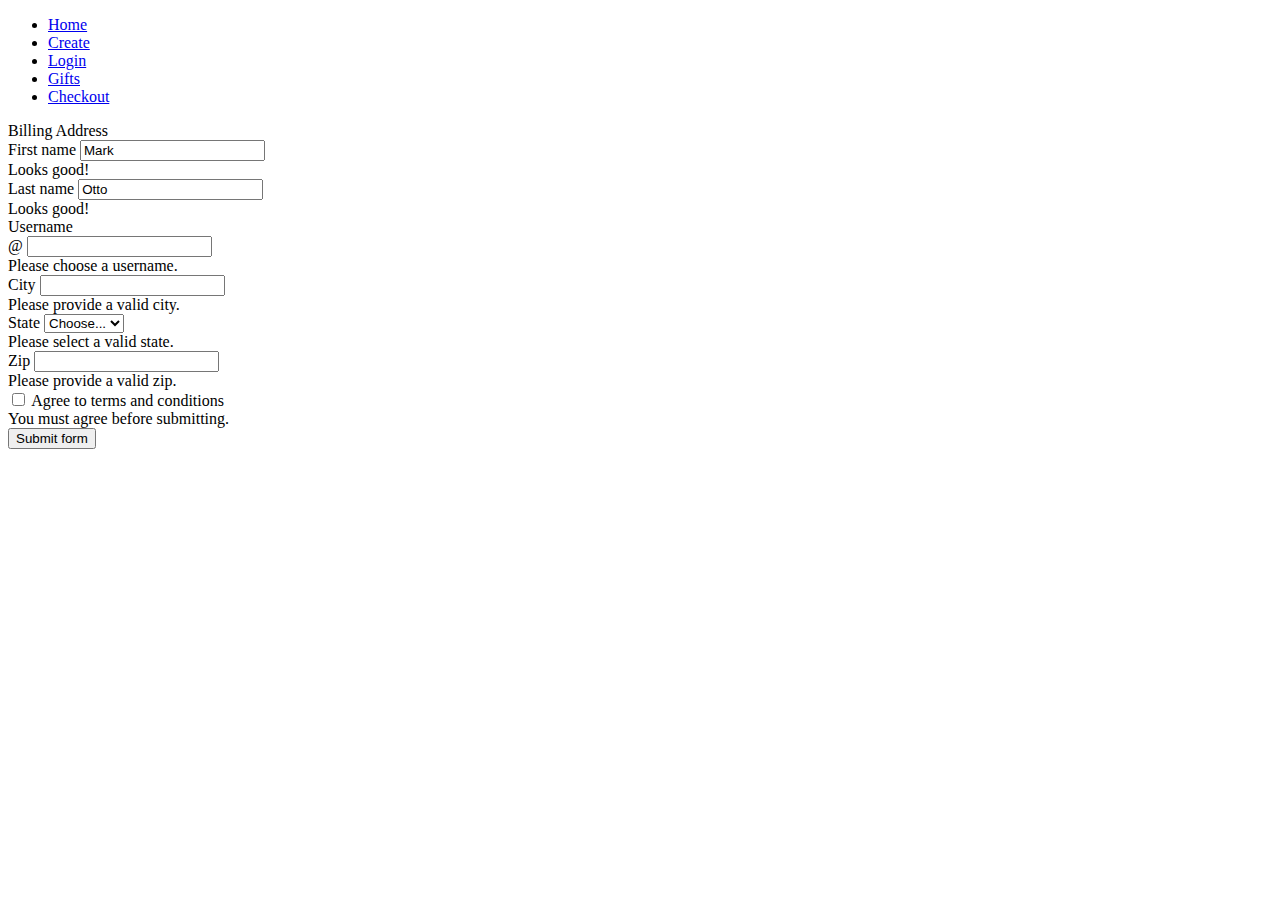
==== index.html/checkout.html @ 18ca70cc "made a lot of changes" ====
<!doctype html>
<html lang="en">
  <head>
    <meta charset="utf-8">
    <meta name="viewport" content="width=device-width, initial-scale=1">
    <title>Customizable Mugs</title>
    <link href="https://cdn.jsdelivr.net/npm/bootstrap@5.3.2/dist/css/bootstrap.min.css" rel="stylesheet" integrity="sha384-T3c6CoIi6uLrA9TneNEoa7RxnatzjcDSCmG1MXxSR1GAsXEV/Dwwykc2MPK8M2HN" crossorigin="anonymous">
    <link href="css/styles.css" rel="stylesheet">

  </head>
  <body>

    <header>
        <ul class="nav nav-tabs">
            <li class="nav-item">
              <a class="nav-link active" aria-current="page" href="index.html">Home</a>
            </li>
            <li class="nav-item">
              <a class="nav-link" href="create.html">Create</a>
            </li>
            <li class="nav-item">
              <a class="nav-link" href="login.html">Login</a>
            </li>

            
            <li class="nav-item">
                <a class="nav-link" href="personalized.html">Gifts</a>
              </li>

              <li class="nav-item">
                <a class="nav-link" href="checkout.html">Checkout</a>
              </li>

          </ul>

          <div class="card">
            <div class="card-body">
              Billing Address
            </div>
          </div>

          <form class="row g-3 needs-validation" novalidate>
            <div class="col-md-4">
              <label for="validationCustom01" class="form-label">First name</label>
              <input type="text" class="form-control" id="validationCustom01" value="Mark" required>
              <div class="valid-feedback">
                Looks good!
              </div>
            </div>
            <div class="col-md-4">
              <label for="validationCustom02" class="form-label">Last name</label>
              <input type="text" class="form-control" id="validationCustom02" value="Otto" required>
              <div class="valid-feedback">
                Looks good!
              </div>
            </div>
            <div class="col-md-4">
              <label for="validationCustomUsername" class="form-label">Username</label>
              <div class="input-group has-validation">
                <span class="input-group-text" id="inputGroupPrepend">@</span>
                <input type="text" class="form-control" id="validationCustomUsername" aria-describedby="inputGroupPrepend" required>
                <div class="invalid-feedback">
                  Please choose a username.
                </div>
              </div>
            </div>
            <div class="col-md-6">
              <label for="validationCustom03" class="form-label">City</label>
              <input type="text" class="form-control" id="validationCustom03" required>
              <div class="invalid-feedback">
                Please provide a valid city.
              </div>
            </div>
            <div class="col-md-3">
              <label for="validationCustom04" class="form-label">State</label>
              <select class="form-select" id="validationCustom04" required>
                <option selected disabled value="">Choose...</option>
                <option>...</option>
              </select>
              <div class="invalid-feedback">
                Please select a valid state.
              </div>
            </div>
            <div class="col-md-3">
              <label for="validationCustom05" class="form-label">Zip</label>
              <input type="text" class="form-control" id="validationCustom05" required>
              <div class="invalid-feedback">
                Please provide a valid zip.
              </div>
            </div>
            <div class="col-12">
              <div class="form-check">
                <input class="form-check-input" type="checkbox" value="" id="invalidCheck" required>
                <label class="form-check-label" for="invalidCheck">
                  Agree to terms and conditions
                </label>
                <div class="invalid-feedback">
                  You must agree before submitting.
                </div>
              </div>
            </div>
            <div class="col-12">
              <button class="btn btn-primary" type="submit">Submit form</button>
            </div>
          </form>

    </header>

    <Main>


    </Main>

    <footer>


    </footer>

    <script src="https://cdn.jsdelivr.net/npm/bootstrap@5.3.2/dist/js/bootstrap.bundle.min.js" integrity="sha384-C6RzsynM9kWDrMNeT87bh95OGNyZPhcTNXj1NW7RuBCsyN/o0jlpcV8Qyq46cDfL" crossorigin="anonymous"></script>
  </body>
</html>
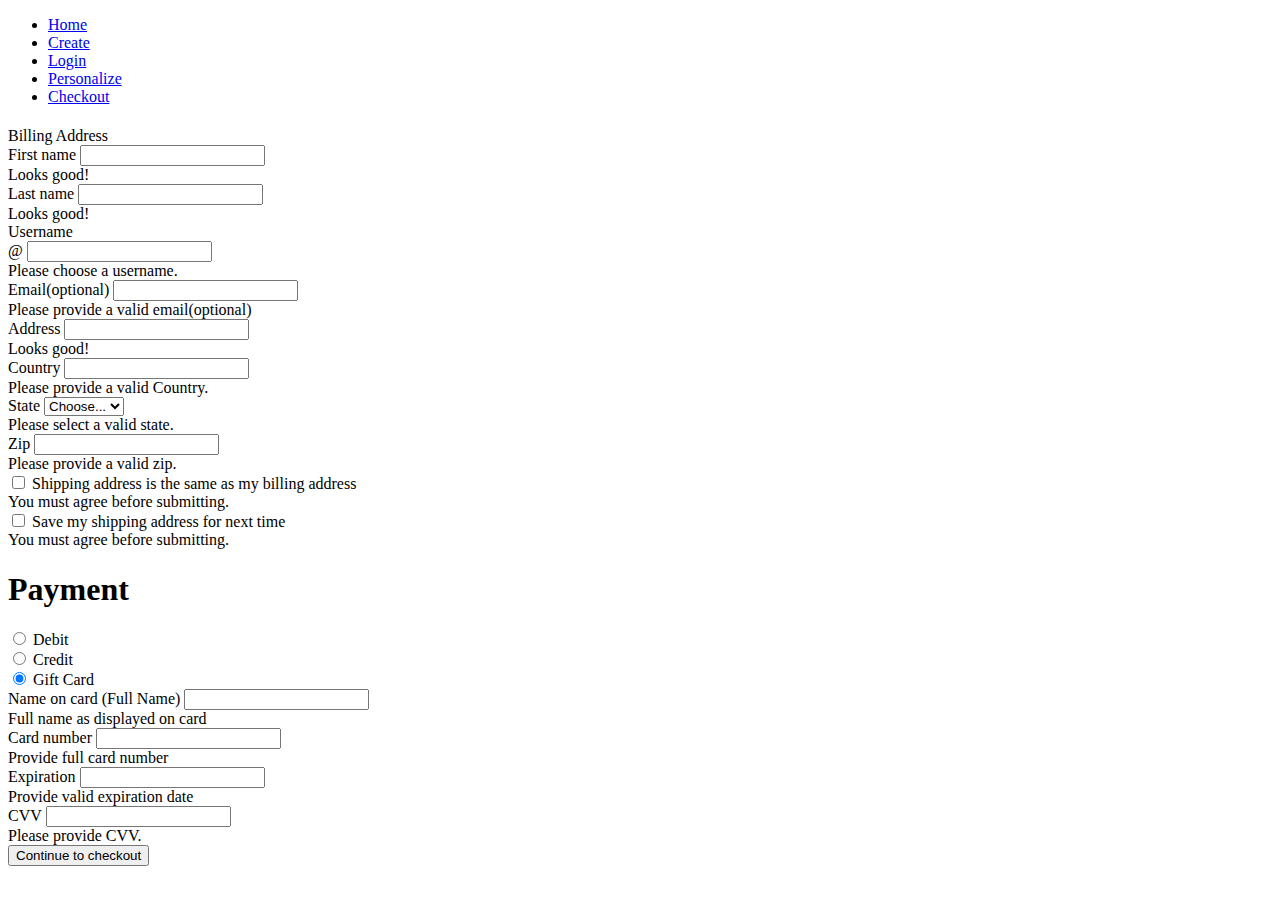
==== commit 58873c75: "created login card" ====
--- a/index.html/checkout.html
+++ b/index.html/checkout.html
@@ -1,112 +1,203 @@
 <!doctype html>
 <html lang="en">
-  <head>
+
+<head>
     <meta charset="utf-8">
     <meta name="viewport" content="width=device-width, initial-scale=1">
     <title>Customizable Mugs</title>
-    <link href="https://cdn.jsdelivr.net/npm/bootstrap@5.3.2/dist/css/bootstrap.min.css" rel="stylesheet" integrity="sha384-T3c6CoIi6uLrA9TneNEoa7RxnatzjcDSCmG1MXxSR1GAsXEV/Dwwykc2MPK8M2HN" crossorigin="anonymous">
+    <link href="https://cdn.jsdelivr.net/npm/bootstrap@5.3.2/dist/css/bootstrap.min.css" rel="stylesheet"
+        integrity="sha384-T3c6CoIi6uLrA9TneNEoa7RxnatzjcDSCmG1MXxSR1GAsXEV/Dwwykc2MPK8M2HN" crossorigin="anonymous">
     <link href="css/styles.css" rel="stylesheet">
 
-  </head>
-  <body>
+</head>
+
+<body>
 
     <header>
         <ul class="nav nav-tabs">
             <li class="nav-item">
-              <a class="nav-link active" aria-current="page" href="index.html">Home</a>
-            </li>
-            <li class="nav-item">
-              <a class="nav-link" href="create.html">Create</a>
-            </li>
-            <li class="nav-item">
-              <a class="nav-link" href="login.html">Login</a>
-            </li>
-
+                <a class="nav-link active" aria-current="page" href="index.html">Home</a>
+            </li>
+            <li class="nav-item">
+                <a class="nav-link" href="create.html">Create</a>
+            </li>
+            <li class="nav-item">
+                <a class="nav-link" href="login.html">Login</a>
+            </li>
+
+
+            <li class="nav-item">
+                <a class="nav-link" href="personalized.html">Personalize</a>
+            </li>
+
+            <li class="nav-item">
+                <a class="nav-link" href="checkout.html">Checkout</a>
+            </li>
+
+        </ul>
+
+
+
+
+    </header>
+
+    <Main class="container">
+        <div class="row">
+            <div class="col">
+                <h1></h1>
+            </div>
+        </div>
+        <div class="card">
+            <div class="card-header">
+                Billing Address
+            </div>
+            <div class="card-body">
+
+                <form class="row g-3 needs-validation" novalidate>
+                    <div class="col-md-4">
+                        <label for="validationCustom01" class="form-label">First name</label>
+                        <input type="text" class="form-control" id="validationCustom01" required>
+                        <div class="valid-feedback">
+                            Looks good!
+                        </div>
+                    </div>
+                    <div class="col-md-4">
+                        <label for="validationCustom02" class="form-label">Last name</label>
+                        <input type="text" class="form-control" id="validationCustom02" required>
+                        <div class="valid-feedback">
+                            Looks good!
+                        </div>
+                    </div>
+                    <div class="col-md-4">
+                        <label for="validationCustomUsername" class="form-label">Username</label>
+                        <div class="input-group has-validation">
+                            <span class="input-group-text" id="inputGroupPrepend">@</span>
+                            <input type="text" class="form-control" id="validationCustomUsername"
+                                aria-describedby="inputGroupPrepend" required>
+                            <div class="invalid-feedback">
+                                Please choose a username.
+                            </div>
+                        </div>
+                    </div>
+                    <div class="col-md-4">
+                        <label for="validationCustom01" class="form-label">Email(optional)</label>
+                        <input type="text" class="form-control" id="validationCustom01" required>
+                        <div class="valid-feedback">
+                            Please provide a valid email(optional)
+                        </div>
+                    </div>
+                    <div class="col-md-4">
+                        <label for="validationCustom01" class="form-label">Address</label>
+                        <input type="text" class="form-control" id="validationCustom01" required>
+                        <div class="valid-feedback">
+                            Looks good!
+                        </div>
+                    </div>
+                    <div class="col-md-4">
+                        <label for="validationCustom03" class="form-label">Country</label>
+                        <input type="text" class="form-control" id="validationCustom03" required>
+                        <div class="invalid-feedback">
+                            Please provide a valid Country.
+                        </div>
+                    </div>
+                    <div class="col-md-3">
+                        <label for="validationCustom04" class="form-label">State</label>
+                        <select class="form-select" id="validationCustom04" required>
+                            <option selected disabled value="">Choose...</option>
+                            <option>...</option>
+                        </select>
+                        <div class="invalid-feedback">
+                            Please select a valid state.
+                        </div>
+                    </div>
+                    <div class="col-md-3">
+                        <label for="validationCustom05" class="form-label">Zip</label>
+                        <input type="text" class="form-control" id="validationCustom05" required>
+                        <div class="invalid-feedback">
+                            Please provide a valid zip.
+                        </div>
+                    </div>
+                    <div class="col-12">
+                        <div class="form-check">
+                            <input class="form-check-input" type="checkbox" value="" id="invalidCheck" required>
+                            <label class="form-check-label" for="invalidCheck">
+                               Shipping address is the same as my billing address
+                            </label>
+                            <div class="invalid-feedback">
+                                You must agree before submitting.
+                            </div>
+                        </div>
+                    </div>
+        
+                    <div class="col-12">
+                        <div class="form-check">
+                            <input class="form-check-input" type="checkbox" value="" id="invalidCheck" required>
+                            <label class="form-check-label" for="invalidCheck">
+                                Save my shipping address for next time
+                            </label>
+                            <div class="invalid-feedback">
+                                You must agree before submitting.
+                            </div>
+                        </div>
+                    </div>
+            </div>
+            <h1>Payment</h1>
             
-            <li class="nav-item">
-                <a class="nav-link" href="personalized.html">Gifts</a>
-              </li>
-
-              <li class="nav-item">
-                <a class="nav-link" href="checkout.html">Checkout</a>
-              </li>
-
-          </ul>
-
-          <div class="card">
-            <div class="card-body">
-              Billing Address
-            </div>
-          </div>
-
-          <form class="row g-3 needs-validation" novalidate>
-            <div class="col-md-4">
-              <label for="validationCustom01" class="form-label">First name</label>
-              <input type="text" class="form-control" id="validationCustom01" value="Mark" required>
-              <div class="valid-feedback">
-                Looks good!
-              </div>
-            </div>
-            <div class="col-md-4">
-              <label for="validationCustom02" class="form-label">Last name</label>
-              <input type="text" class="form-control" id="validationCustom02" value="Otto" required>
-              <div class="valid-feedback">
-                Looks good!
-              </div>
-            </div>
-            <div class="col-md-4">
-              <label for="validationCustomUsername" class="form-label">Username</label>
-              <div class="input-group has-validation">
-                <span class="input-group-text" id="inputGroupPrepend">@</span>
-                <input type="text" class="form-control" id="validationCustomUsername" aria-describedby="inputGroupPrepend" required>
-                <div class="invalid-feedback">
-                  Please choose a username.
-                </div>
-              </div>
-            </div>
-            <div class="col-md-6">
-              <label for="validationCustom03" class="form-label">City</label>
-              <input type="text" class="form-control" id="validationCustom03" required>
-              <div class="invalid-feedback">
-                Please provide a valid city.
-              </div>
-            </div>
-            <div class="col-md-3">
-              <label for="validationCustom04" class="form-label">State</label>
-              <select class="form-select" id="validationCustom04" required>
-                <option selected disabled value="">Choose...</option>
-                <option>...</option>
-              </select>
-              <div class="invalid-feedback">
-                Please select a valid state.
-              </div>
-            </div>
-            <div class="col-md-3">
-              <label for="validationCustom05" class="form-label">Zip</label>
-              <input type="text" class="form-control" id="validationCustom05" required>
-              <div class="invalid-feedback">
-                Please provide a valid zip.
-              </div>
-            </div>
+             <div class="form-check">
+                <input class="form-check-input" type="radio" name="flexRadioDefault" id="flexRadioDefault1">
+                <label class="form-check-label" for="flexRadioDefault1">
+                    Debit
+                </label>
+            </div>
+            <div class="form-check">
+                <input class="form-check-input" type="radio" name="flexRadioDefault" id="flexRadioDefault2" checked>
+                <label class="form-check-label" for="flexRadioDefault2">
+                    Credit
+                </label>
+            </div>
+            <div class="form-check">
+                <input class="form-check-input" type="radio" name="flexRadioDefault" id="flexRadioDefault2" checked>
+                <label class="form-check-label" for="flexRadioDefault2">
+                    Gift Card
+                </label>
+            </div>
+            <div class="col-md-3">
+                <label for="validationCustom05" class="form-label">Name on card (Full Name)</label>
+                <input type="text" class="form-control" id="validationCustom05" required>
+                <div class="invalid-feedback">
+                    Full name as displayed on card
+                </div>
+            </div>
+            <div class="col-md-3">
+                <label for="validationCustom05" class="form-label">Card number</label>
+                <input type="text" class="form-control" id="validationCustom05" required>
+                <div class="invalid-feedback">
+                    Provide full card number
+                </div>
+            </div>
+            <div class="col-md-3">
+                <label for="validationCustom05" class="form-label">Expiration</label>
+                <input type="text" class="form-control" id="validationCustom05" required>
+                <div class="invalid-feedback">
+                    Provide valid expiration date
+                </div>
+            </div>
+            <div class="col-md-3">
+                <label for="validationCustom05" class="form-label">CVV</label>
+                <input type="text" class="form-control" id="validationCustom05" required>
+                <div class="invalid-feedback">
+                    Please provide CVV.
+                </div>
+            </div>
+
             <div class="col-12">
-              <div class="form-check">
-                <input class="form-check-input" type="checkbox" value="" id="invalidCheck" required>
-                <label class="form-check-label" for="invalidCheck">
-                  Agree to terms and conditions
-                </label>
-                <div class="invalid-feedback">
-                  You must agree before submitting.
-                </div>
-              </div>
-            </div>
-            <div class="col-12">
-              <button class="btn btn-primary" type="submit">Submit form</button>
-            </div>
-          </form>
-
-    </header>
-
-    <Main>
+                <button class="btn btn-primary" type="submit">Continue to checkout</button>
+            </div>
+            </form>
+
+        </div>
+        </div>
+
 
 
     </Main>
@@ -116,6 +207,9 @@
 
     </footer>
 
-    <script src="https://cdn.jsdelivr.net/npm/bootstrap@5.3.2/dist/js/bootstrap.bundle.min.js" integrity="sha384-C6RzsynM9kWDrMNeT87bh95OGNyZPhcTNXj1NW7RuBCsyN/o0jlpcV8Qyq46cDfL" crossorigin="anonymous"></script>
-  </body>
+    <script src="https://cdn.jsdelivr.net/npm/bootstrap@5.3.2/dist/js/bootstrap.bundle.min.js"
+        integrity="sha384-C6RzsynM9kWDrMNeT87bh95OGNyZPhcTNXj1NW7RuBCsyN/o0jlpcV8Qyq46cDfL"
+        crossorigin="anonymous"></script>
+</body>
+
 </html>--- a/index.html/css/styles.css
+++ b/index.html/css/styles.css
@@ -0,0 +1,3 @@
+#login.html{
+    background-color: blue;
+}